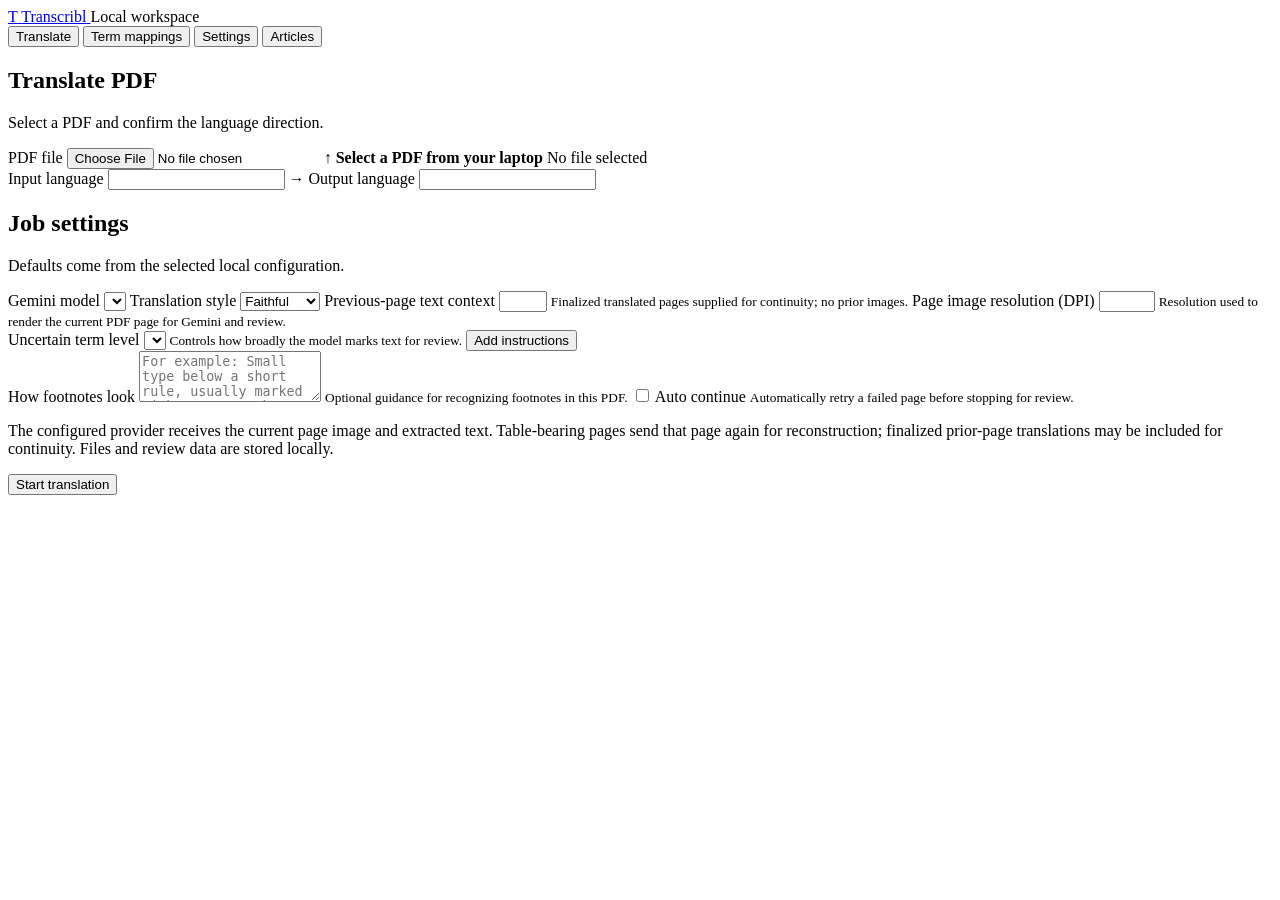
==== src/transcribl/interfaces/web/static/index.html @ 9c8998d6 "updates name to transcribl" ====
<!doctype html>
<html lang="en">
  <head>
    <meta charset="utf-8">
    <meta name="viewport" content="width=device-width, initial-scale=1">
    <meta name="color-scheme" content="light">
    <title>Transcribl</title>
    <link rel="stylesheet" href="/assets/styles.css">
    <script type="module" src="/assets/app.js"></script>
  </head>
  <body>
    <header class="app-header">
      <a class="wordmark" href="/" aria-label="Transcribl home">
        <span class="wordmark-mark" aria-hidden="true">T</span>
        <span>Transcribl</span>
      </a>
      <span class="local-label">Local workspace</span>
    </header>

    <nav class="tab-bar" role="tablist" aria-label="Translator sections">
      <button
        id="translate-tab"
        class="tab-button"
        type="button"
        role="tab"
        aria-selected="true"
        aria-controls="translate-panel"
        data-tab="translate"
      >Translate</button>
      <button
        id="mappings-tab"
        class="tab-button"
        type="button"
        role="tab"
        aria-selected="false"
        aria-controls="mappings-panel"
        tabindex="-1"
        data-tab="mappings"
      >Term mappings</button>
      <button
        id="settings-tab"
        class="tab-button"
        type="button"
        role="tab"
        aria-selected="false"
        aria-controls="settings-panel"
        tabindex="-1"
        data-tab="settings"
      >Settings</button>
      <button
        id="review-tab"
        class="tab-button"
        type="button"
        role="tab"
        aria-selected="false"
        aria-controls="review-panel"
        tabindex="-1"
        data-tab="review"
      >Articles</button>
    </nav>

    <div
      id="global-alert"
      class="global-alert"
      role="alert"
      tabindex="-1"
      hidden
    >
      <span id="global-alert-message"></span>
      <button id="dismiss-alert" type="button" aria-label="Dismiss message">×</button>
    </div>

    <main class="workspace">
      <section
        id="translate-panel"
        class="tab-panel"
        role="tabpanel"
        aria-labelledby="translate-tab"
        data-testid="setup-view"
      >
        <header class="panel-header">
          <div>
            <h1>Translate PDF</h1>
            <p>Select a PDF and confirm the language direction.</p>
          </div>
        </header>

        <div id="translation-setup">
          <form id="translation-form" class="form-card" novalidate>
            <div class="field-group">
              <label class="field-label" for="pdf-input">PDF file</label>
              <label class="drop-zone" id="drop-zone" for="pdf-input">
                <input
                  id="pdf-input"
                  data-testid="pdf-input"
                  type="file"
                  name="pdf"
                  accept=".pdf,application/pdf"
                  aria-describedby="file-detail file-error"
                  required
                >
                <span class="upload-icon" aria-hidden="true">↑</span>
                <strong>Select a PDF from your laptop</strong>
                <span id="file-detail">No file selected</span>
              </label>
              <p id="file-error" class="field-error" hidden></p>
            </div>

            <div class="language-grid">
              <label class="field-label" for="source-language">
                Input language
                <input
                  id="source-language"
                  data-testid="source-language"
                  type="text"
                  autocomplete="off"
                  required
                >
              </label>
              <span class="language-arrow" aria-hidden="true">→</span>
              <label class="field-label" for="target-language">
                Output language
                <input
                  id="target-language"
                  data-testid="target-language"
                  type="text"
                  autocomplete="off"
                  required
                >
              </label>
            </div>
            <p id="language-error" class="field-error" hidden></p>

            <section class="job-settings" aria-labelledby="job-settings-heading">
              <div class="job-settings-heading">
                <div>
                  <h2 id="job-settings-heading">Job settings</h2>
                  <p>Defaults come from the selected local configuration.</p>
                </div>
              </div>
              <div class="job-settings-grid">
                <label class="field-label" for="job-model-select">
                  Gemini model
                  <select id="job-model-select" data-testid="job-model-select"></select>
                </label>
                <label class="field-label" for="job-translation-style">
                  Translation style
                  <select id="job-translation-style" data-testid="job-translation-style">
                    <option value="faithful">Faithful</option>
                    <option value="balanced">Balanced</option>
                    <option value="readable">Readable</option>
                  </select>
                </label>
                <label class="field-label" for="previous-page-context-count">
                  Previous-page text context
                  <input
                    id="previous-page-context-count"
                    data-testid="previous-page-context-count"
                    type="number"
                    min="0"
                    max="10"
                    step="1"
                    required
                  >
                  <small>Finalized translated pages supplied for continuity; no prior images.</small>
                </label>
                <label class="field-label" for="page-image-dpi">
                  Page image resolution (DPI)
                  <input
                    id="page-image-dpi"
                    data-testid="page-image-dpi"
                    type="number"
                    min="72"
                    max="600"
                    step="1"
                    required
                  >
                  <small>Resolution used to render the current PDF page for Gemini and review.</small>
                </label>
                <div class="field-label uncertainty-job-setting">
                  <label for="uncertainty-level">Uncertain term level</label>
                  <select id="uncertainty-level" data-testid="uncertainty-level"></select>
                  <small>Controls how broadly the model marks text for review.</small>
                  <button
                    class="text-button compact-action"
                    id="toggle-uncertainty-instructions"
                    data-action="toggle-uncertainty-instructions"
                    type="button"
                    aria-expanded="false"
                    aria-controls="uncertainty-instructions-field"
                  >Add instructions</button>
                  <div id="uncertainty-instructions-field" class="optional-instructions" hidden>
                    <label for="uncertainty-instructions">Additional review instructions</label>
                    <textarea
                      id="uncertainty-instructions"
                      data-testid="uncertainty-instructions"
                      rows="3"
                      placeholder="For example: Mark all numbers, or mark all medical terms."
                    ></textarea>
                    <small>Optional targets to mark even when their translation is otherwise clear.</small>
                  </div>
                </div>
                <label class="field-label job-wide-field" for="footnote-appearance-instructions">
                  How footnotes look
                  <textarea
                    id="footnote-appearance-instructions"
                    data-testid="footnote-appearance-instructions"
                    rows="3"
                    placeholder="For example: Small type below a short rule, usually marked with * or a number."
                  ></textarea>
                  <small>Optional guidance for recognizing footnotes in this PDF.</small>
                </label>
                <label class="checkbox-field job-toggle" for="auto-continue">
                  <input
                    id="auto-continue"
                    data-testid="auto-continue"
                    type="checkbox"
                    role="switch"
                  >
                  <span>
                    Auto continue
                    <small id="auto-continue-help">
                      Automatically retry a failed page before stopping for review.
                    </small>
                  </span>
                </label>
              </div>
              <p id="job-settings-error" class="field-error" hidden></p>
            </section>

            <div class="form-footer">
              <p class="privacy-note" id="privacy-note">
                The configured provider receives the current page image and extracted
                text. Table-bearing pages send that page again for reconstruction;
                finalized prior-page translations may be included for continuity.
                Files and review data are stored locally.
              </p>
              <div class="submit-actions">
                <p id="form-error" class="field-error submit-error" hidden></p>
                <button
                  class="primary-button"
                  data-testid="start-translation"
                  id="start-translation"
                  type="submit"
                >
                  <span class="button-label">Start translation</span>
                </button>
              </div>
            </div>
          </form>
        </div>

        <section
          id="job-progress"
          class="progress-card"
          data-testid="progress-view"
          aria-labelledby="progress-heading"
          hidden
        >
          <div class="progress-heading-row">
            <div>
              <h2 id="progress-heading">Translation status</h2>
              <p class="progress-file" id="progress-filename"></p>
            </div>
            <span id="progress-status" class="status-badge">Preparing</span>
          </div>
          <div
            id="progress-announcement"
            class="progress-announcement"
            role="status"
            aria-live="polite"
            aria-atomic="true"
          >Preparing the document…</div>
          <progress id="page-progress" max="1" value="0">0%</progress>
          <div class="progress-meta">
            <span id="progress-pages">Waiting for page count</span>
          </div>
          <div id="progress-error-actions" class="progress-actions" hidden>
            <p id="progress-retention-note" class="progress-retention-note">
              Completed pages are saved. Continue retries the stopped page in the same run.
            </p>
            <button
              id="continue-job"
              class="primary-button"
              type="button"
              data-action="continue-job"
            >
              Continue
            </button>
            <button
              id="cancel-job"
              class="secondary-button"
              type="button"
              data-action="cancel-job"
            >
              Cancel
            </button>
            <button
              id="back-to-setup"
              class="secondary-button"
              type="button"
              data-action="new-translation"
            >
              Choose another PDF
            </button>
          </div>
        </section>
      </section>

      <section
        id="mappings-panel"
        class="tab-panel"
        role="tabpanel"
        aria-labelledby="mappings-tab"
        data-testid="mappings-view"
        hidden
      >
        <header class="panel-header">
          <div>
            <h1>Term mappings</h1>
            <p>Set required translations for archaic or specialist terms.</p>
          </div>
          <button
            class="secondary-button compact-control"
            data-testid="add-mapping"
            id="add-mapping"
            type="button"
          >Add term</button>
        </header>

        <div class="table-card">
          <table aria-describedby="mapping-help mapping-error">
            <thead>
              <tr>
                <th scope="col">Source term</th>
                <th scope="col">Required translation</th>
                <th scope="col"><span class="sr-only">Remove</span></th>
              </tr>
            </thead>
            <tbody id="mapping-body"></tbody>
          </table>
          <p id="mapping-help" class="empty-message">
            No term mappings. Add only terms that need a fixed translation.
          </p>
          <p id="mapping-error" class="field-error" hidden></p>
        </div>
      </section>

      <section
        id="settings-panel"
        class="tab-panel"
        role="tabpanel"
        aria-labelledby="settings-tab"
        data-testid="settings-view"
        hidden
      >
        <header class="panel-header">
          <div>
            <h1>Settings</h1>
            <p>Settings apply to the next translation job.</p>
          </div>
        </header>

        <div class="settings-card">
          <section class="settings-section" aria-labelledby="provider-heading">
            <h2 id="provider-heading">Gemini</h2>
            <label class="field-label" for="model-select">
              Model
              <select id="model-select" data-testid="model-select"></select>
            </label>

            <label class="field-label" for="gemini-api-key">
              Gemini API key
              <input
                id="gemini-api-key"
                data-testid="gemini-api-key"
                type="password"
                autocomplete="new-password"
                spellcheck="false"
              >
              <small id="api-key-status">Checking for a saved key…</small>
            </label>
            <label class="checkbox-field" for="save-api-key">
              <input id="save-api-key" data-testid="save-api-key" type="checkbox">
              <span>
                Save on this computer
                <small>Leave unchecked to keep the entered key for this browser session only.</small>
              </span>
            </label>
            <p id="api-key-error" class="field-error" hidden></p>
            <p id="settings-message" class="settings-message" role="status" aria-live="polite"></p>
            <div class="settings-actions">
              <button
                id="save-settings"
                class="primary-button compact-control"
                data-testid="save-settings"
                type="button"
              >Save settings</button>
              <button
                id="clear-saved-key"
                class="text-button danger-button"
                type="button"
                hidden
              >Clear saved key</button>
            </div>
          </section>

          <section class="settings-section" aria-labelledby="style-heading">
            <h2 id="style-heading">Translation</h2>
            <label class="field-label" for="translation-style">
              Translation style
              <select id="translation-style" data-testid="translation-style">
                <option value="faithful">Faithful</option>
                <option value="balanced">Balanced</option>
                <option value="readable">Readable</option>
              </select>
            </label>
          </section>
        </div>
      </section>

      <section
        id="review-panel"
        class="tab-panel review-panel"
        role="tabpanel"
        aria-labelledby="review-tab"
        data-testid="review-view"
        hidden
      >
        <div id="review-library" class="review-library">
          <header class="panel-header">
            <div>
              <h1>Articles</h1>
              <p>Review unfinished translations, read completed articles, or export a file.</p>
            </div>
            <button
              id="refresh-translations"
              class="secondary-button compact-control"
              type="button"
            >Refresh</button>
          </header>
          <div id="review-list" class="review-list" role="list"></div>
          <p id="review-list-empty" class="empty-message">
            No translated articles were found.
          </p>
        </div>

        <div id="review-editor" class="review-editor" hidden>
          <header class="review-toolbar">
            <div>
              <h1 id="review-heading">Article</h1>
              <p class="review-document" id="review-document"></p>
            </div>
            <div class="review-actions">
              <span id="review-progress" class="review-progress"></span>
              <button
                id="uncertainty-list-button"
                class="secondary-button compact-control"
                data-testid="uncertainty-list-button"
                type="button"
                aria-haspopup="dialog"
                aria-controls="uncertainty-list-dialog"
                disabled
              >Uncertain terms (0)</button>
              <button
                id="back-to-translations"
                class="secondary-button compact-control"
                type="button"
              >All articles</button>
              <button
                id="new-translation"
                class="secondary-button compact-control"
                type="button"
              >New translation</button>
              <details class="export-menu toolbar-export-menu">
                <summary class="secondary-button compact-control">Export</summary>
                <div class="export-menu-options" aria-label="Export article">
                  <a id="export-pdf-link" href="#" download>LaTeX PDF (.pdf)</a>
                  <a id="export-latex-link" href="#" download>LaTeX source (.tex)</a>
                  <a id="export-markdown-link" href="#" download>Markdown (.md)</a>
                  <a id="export-text-link" href="#" download>Plain text (.txt)</a>
                </div>
              </details>
            </div>
          </header>

          <div class="review-key" aria-label="Review legend">
            <span><i class="legend-source" aria-hidden="true"></i> Page image</span>
            <span><i class="legend-edited" aria-hidden="true"></i> Manual edit</span>
            <span><i class="legend-uncertain" aria-hidden="true">?</i> Needs attention</span>
            <span id="active-page-label">Physical page 1</span>
          </div>

          <div class="review-grid">
            <section class="review-pane source-pane" aria-labelledby="source-heading">
              <header class="pane-heading">
                <h2 id="source-heading">Original page</h2>
                <div class="source-pane-controls">
                  <label for="review-zoom-select">
                    Zoom
                    <select
                      id="review-zoom-select"
                      class="compact-select"
                      data-testid="review-zoom-select"
                      aria-label="Original page zoom"
                    ></select>
                  </label>
                  <a id="full-size-page-link" href="#" target="_blank" rel="noopener">
                    Open full size
                  </a>
                </div>
              </header>
              <div
                id="source-scroll"
                class="document-scroll source-scroll"
                aria-label="Original page image, synchronized with the translation"
                aria-readonly="true"
              >
                <div id="source-content" class="document-content source-image-content">
                  <p id="source-page-label" class="page-label">Physical page 1</p>
                  <img
                    id="source-page-image"
                    class="source-page-image"
                    alt="Original physical page 1"
                  >
                </div>
              </div>
            </section>

            <section class="review-pane translation-pane" aria-labelledby="translation-heading">
              <header class="pane-heading">
                <h2 id="translation-heading">Translated text</h2>
                <span>Scroll and edit here</span>
              </header>
              <div
                id="translation-scroll"
                class="document-scroll translation-scroll"
                data-testid="translation-scroll"
                tabindex="0"
                aria-label="Editable translated text"
              >
                <div id="translation-content" class="document-content"></div>
              </div>
            </section>
          </div>
        </div>
      </section>
    </main>

    <dialog
      id="uncertainty-list-dialog"
      class="uncertainty-dialog uncertainty-list-dialog"
      aria-labelledby="uncertainty-list-title"
    >
      <form method="dialog">
        <button
          class="dialog-close"
          type="submit"
          aria-label="Close uncertain terms list"
        >×</button>
        <h2 id="uncertainty-list-title">Uncertain terms</h2>
        <p class="dialog-introduction">
          Unresolved terms are ordered by number of marked occurrences.
        </p>
        <div id="uncertainty-group-list" class="uncertainty-group-list" role="list"></div>
        <p id="uncertainty-group-empty" class="empty-message">
          No unresolved uncertain terms remain.
        </p>
      </form>
    </dialog>

    <dialog id="uncertainty-dialog" class="uncertainty-dialog" aria-labelledby="uncertainty-title">
      <form id="uncertainty-form" method="dialog">
        <button
          id="close-uncertainty"
          class="dialog-close"
          type="button"
          aria-label="Close uncertainty review"
        >×</button>
        <h2 id="uncertainty-title">Review uncertain translation</h2>

        <dl class="uncertainty-detail">
          <div>
            <dt>Original term</dt>
            <dd id="uncertainty-source"></dd>
          </div>
          <div>
            <dt>Model suggestion</dt>
            <dd id="uncertainty-proposed"></dd>
          </div>
          <div>
            <dt>Reason</dt>
            <dd id="uncertainty-reason"></dd>
          </div>
          <div id="alternatives-row">
            <dt>Alternatives</dt>
            <dd id="uncertainty-alternatives"></dd>
          </div>
        </dl>

        <p id="fallback-instruction" class="fallback-instruction" hidden>
          This uncertainty could not be aligned to an exact range. Edit the
          translated block manually, then save or validate it.
        </p>
        <label id="replacement-field" class="field-label" for="replacement-input">
          Correct translation
          <input
            id="replacement-input"
            data-testid="uncertainty-replacement"
            type="text"
            autocomplete="off"
            required
          >
        </label>
        <p id="replacement-error" class="field-error" hidden></p>

        <div class="dialog-actions">
          <button id="cancel-uncertainty" class="text-button" type="button">Cancel</button>
          <button
            id="translate-one"
            class="secondary-button compact-control"
            data-testid="translate-one"
            type="button"
          >Translate One</button>
          <button
            id="translate-all"
            class="primary-button compact-control"
            data-testid="translate-all"
            type="button"
            hidden
          >Translate All</button>
        </div>
      </form>
    </dialog>
  </body>
</html>
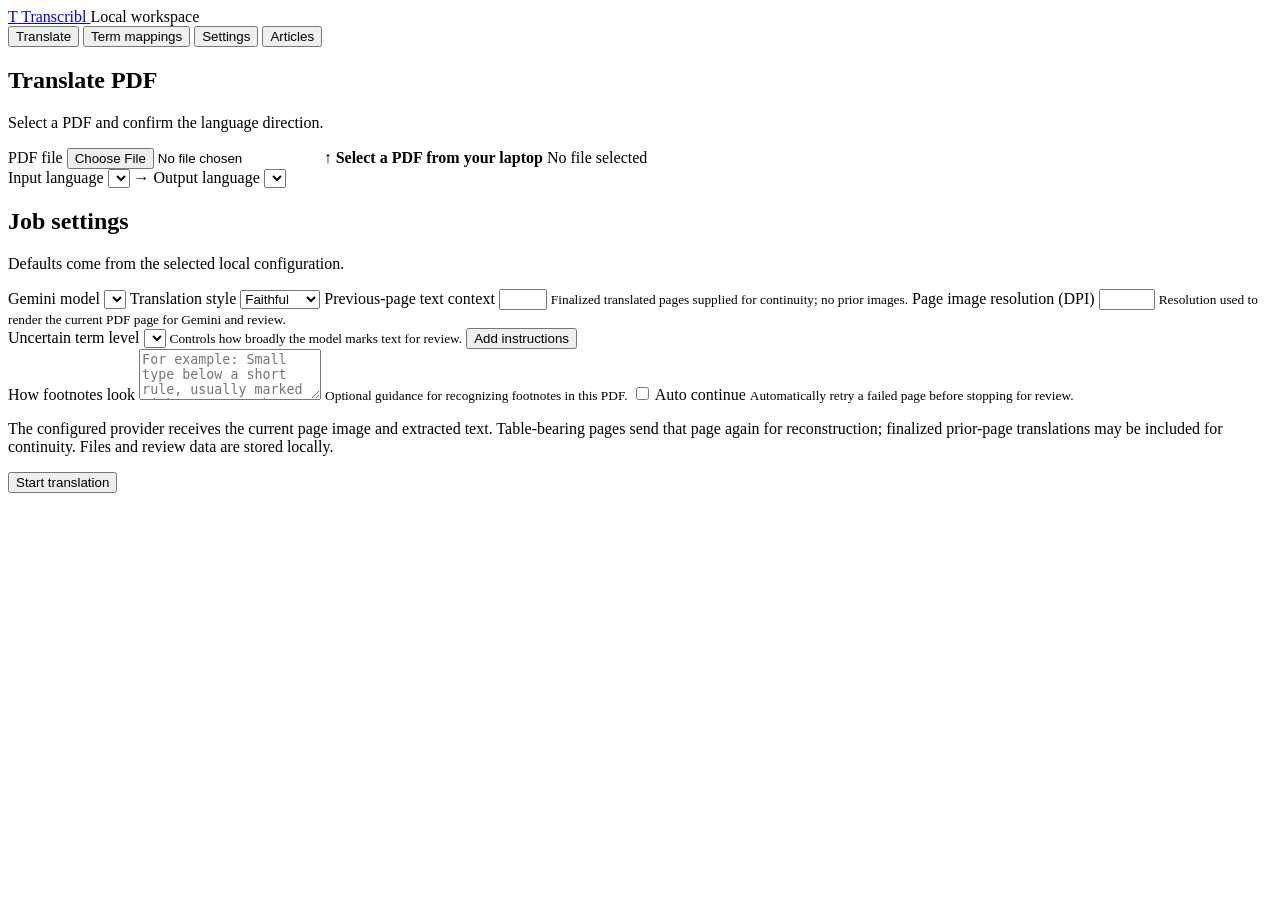
==== commit aab068e2: "adds sota models" ====
--- a/src/transcribl/interfaces/web/static/index.html
+++ b/src/transcribl/interfaces/web/static/index.html
@@ -109,24 +109,18 @@
             <div class="language-grid">
               <label class="field-label" for="source-language">
                 Input language
-                <input
-                  id="source-language"
-                  data-testid="source-language"
-                  type="text"
-                  autocomplete="off"
-                  required
-                >
+                <select id="source-language" data-testid="source-language" required></select>
+                <input id="source-language-custom" type="text" maxlength="100"
+                  aria-label="Custom input language"
+                  placeholder="Enter language" autocomplete="off" hidden disabled>
               </label>
               <span class="language-arrow" aria-hidden="true">→</span>
               <label class="field-label" for="target-language">
                 Output language
-                <input
-                  id="target-language"
-                  data-testid="target-language"
-                  type="text"
-                  autocomplete="off"
-                  required
-                >
+                <select id="target-language" data-testid="target-language" required></select>
+                <input id="target-language-custom" type="text" maxlength="100"
+                  aria-label="Custom output language"
+                  placeholder="Enter language" autocomplete="off" hidden disabled>
               </label>
             </div>
             <p id="language-error" class="field-error" hidden></p>
@@ -363,17 +357,17 @@
 
         <div class="settings-card">
           <section class="settings-section" aria-labelledby="provider-heading">
-            <h2 id="provider-heading">Gemini</h2>
+            <h2 id="provider-heading">Translation provider</h2>
             <label class="field-label" for="model-select">
               Model
               <select id="model-select" data-testid="model-select"></select>
             </label>
 
-            <label class="field-label" for="gemini-api-key">
-              Gemini API key
+            <label class="field-label" for="provider-api-key">
+              <span id="api-key-label">API key</span>
               <input
-                id="gemini-api-key"
-                data-testid="gemini-api-key"
+                id="provider-api-key"
+                data-testid="provider-api-key"
                 type="password"
                 autocomplete="new-password"
                 spellcheck="false"
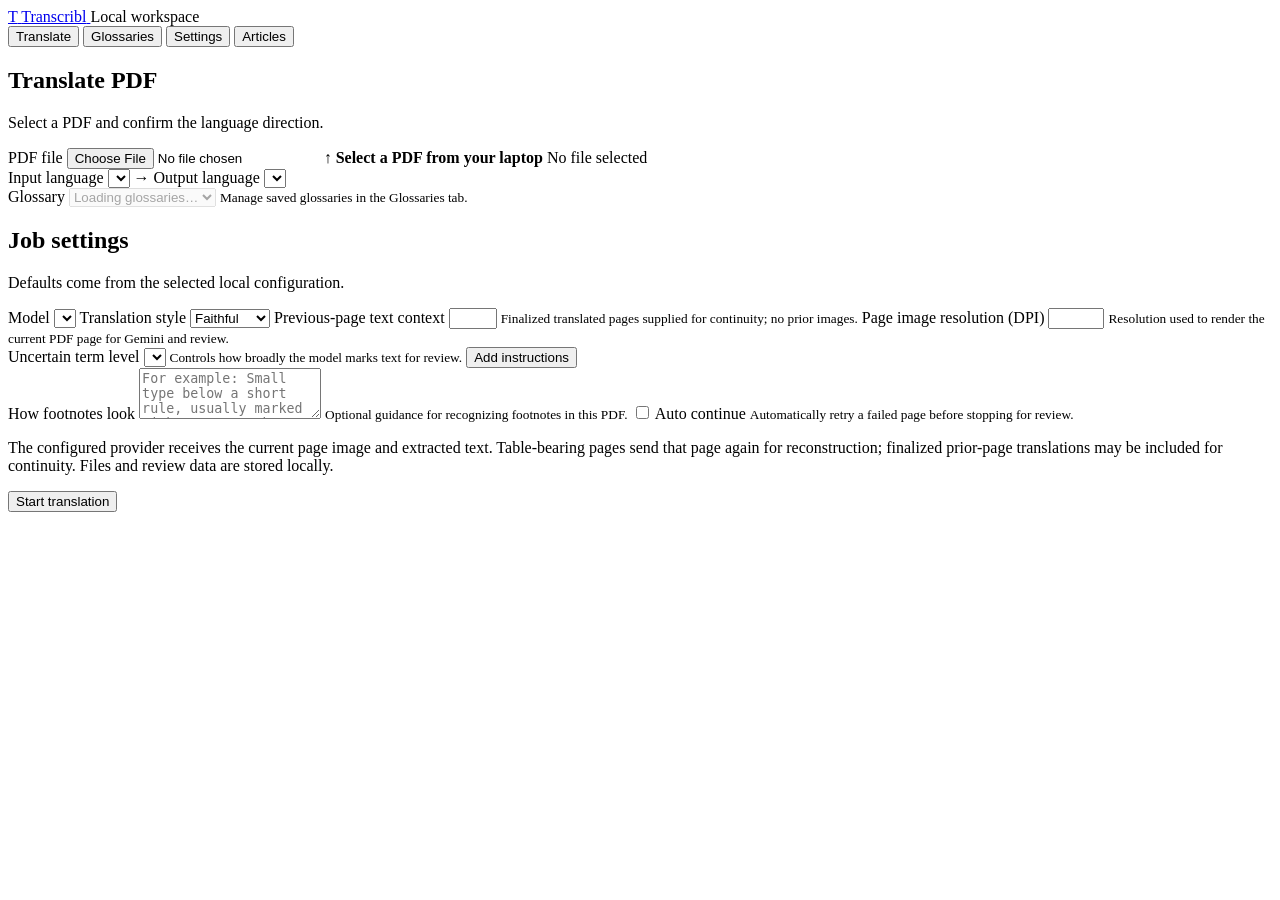
==== commit 208d4a76: "implements glossaries replaces term mappings with glossaries, where you can create several glossarie" ====
--- a/src/transcribl/interfaces/web/static/index.html
+++ b/src/transcribl/interfaces/web/static/index.html
@@ -36,7 +36,7 @@
         aria-controls="mappings-panel"
         tabindex="-1"
         data-tab="mappings"
-      >Term mappings</button>
+      >Glossaries</button>
       <button
         id="settings-tab"
         class="tab-button"
@@ -125,6 +125,14 @@
             </div>
             <p id="language-error" class="field-error" hidden></p>
 
+            <label class="field-label glossary-job-choice" for="job-glossary-select">
+              Glossary
+              <select id="job-glossary-select" disabled aria-describedby="job-glossary-help">
+                <option value="none">Loading glossaries…</option>
+              </select>
+              <small id="job-glossary-help">Manage saved glossaries in the Glossaries tab.</small>
+            </label>
+
             <section class="job-settings" aria-labelledby="job-settings-heading">
               <div class="job-settings-heading">
                 <div>
@@ -134,7 +142,7 @@
               </div>
               <div class="job-settings-grid">
                 <label class="field-label" for="job-model-select">
-                  Gemini model
+                  Model
                   <select id="job-model-select" data-testid="job-model-select"></select>
                 </label>
                 <label class="field-label" for="job-translation-style">
@@ -311,8 +319,8 @@
       >
         <header class="panel-header">
           <div>
-            <h1>Term mappings</h1>
-            <p>Set required translations for archaic or specialist terms.</p>
+            <h1>Glossaries</h1>
+            <p>Create named glossaries of required translations, then choose one on Translate.</p>
           </div>
           <button
             class="secondary-button compact-control"
@@ -321,6 +329,24 @@
             type="button"
           >Add term</button>
         </header>
+
+        <div class="glossary-toolbar">
+          <label class="field-label" for="glossary-select">
+            Edit glossary
+            <select id="glossary-select"><option value="">New glossary</option></select>
+          </label>
+          <label class="field-label" for="glossary-name">
+            Glossary name
+            <input id="glossary-name" type="text" autocomplete="off" placeholder="e.g. Historical medicine">
+          </label>
+          <div class="settings-actions">
+            <button id="new-glossary" class="secondary-button" type="button">New glossary</button>
+            <button id="save-glossary" class="primary-button" type="button">Save glossary</button>
+            <button id="refresh-glossaries" class="text-button" type="button">Refresh</button>
+            <button id="delete-glossary" class="text-button danger-button" type="button" hidden>Delete glossary</button>
+          </div>
+          <p id="glossary-message" class="settings-message" role="status" aria-live="polite">Saved glossaries stay on this computer. Select one on Translate to use it.</p>
+        </div>
 
         <div class="table-card">
           <table aria-describedby="mapping-help mapping-error">
@@ -334,7 +360,7 @@
             <tbody id="mapping-body"></tbody>
           </table>
           <p id="mapping-help" class="empty-message">
-            No term mappings. Add only terms that need a fixed translation.
+            No terms in this glossary. Add terms that need a fixed translation.
           </p>
           <p id="mapping-error" class="field-error" hidden></p>
         </div>
